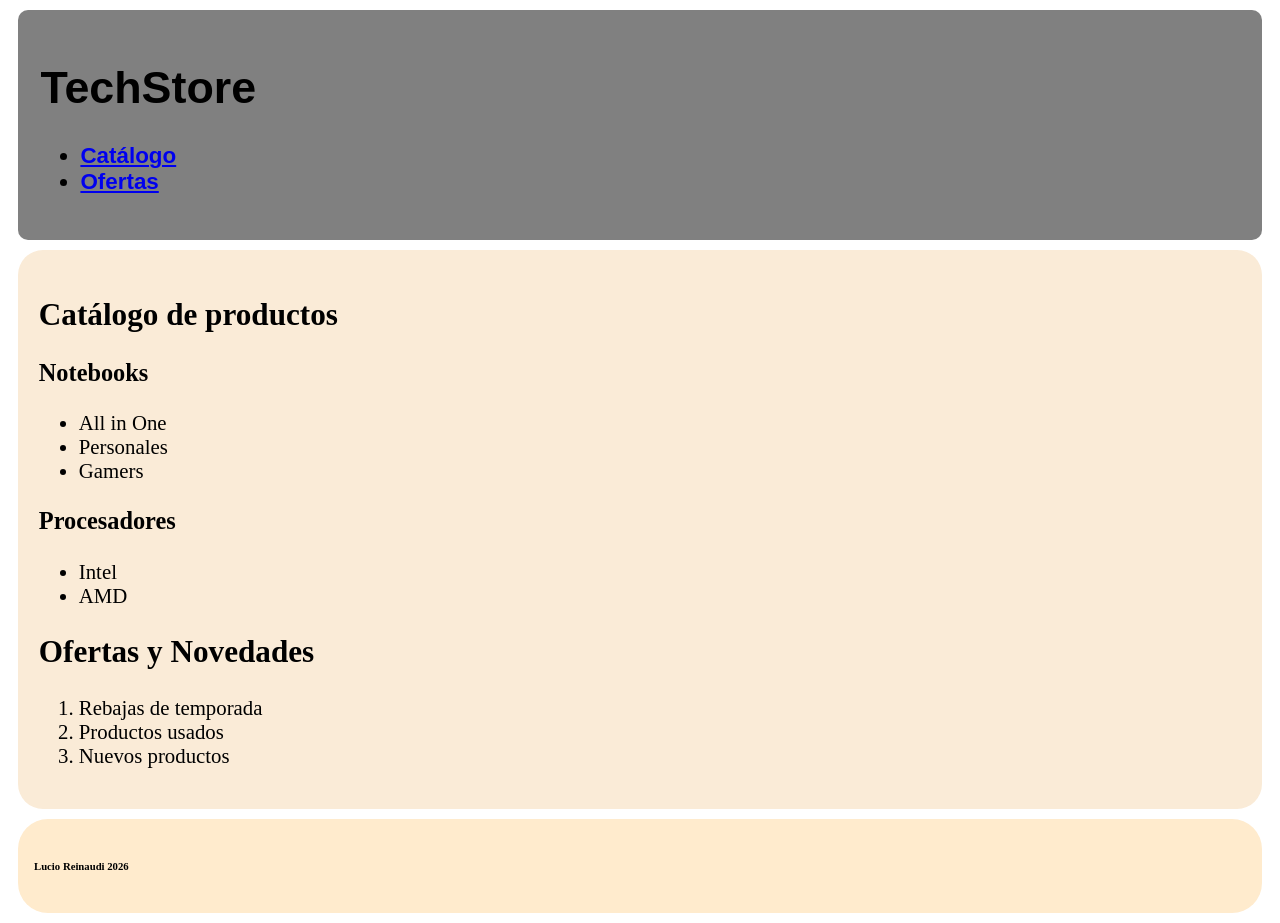
==== index.html @ 5ef1927a "Add files via upload" ====
<!DOCTYPE html>
<!-- Indica que es HTML5. Siempre primera línea. -->
 
<html lang='es'>
<!-- Elemento raíz. lang='es' ayuda a lectores de pantalla y buscadores. -->
 
  <head>
  <!-- Metadatos: el navegador los necesita pero no los muestra al usuario -->
 
    <meta charset='UTF-8'>
    <!-- Codificación de caracteres: soporta tildes, ñ, emojis -->
 
    <meta name='viewport' content='width=device-width, initial-scale=1.0'>
    <!-- Sin esto, en celular la página se ve muy pequeña -->
 
    <title>TechStore - Tu tienda de tecnología</title>
    <!-- Aparece en la pestaña del navegador y en Google -->
 
    <link rel='stylesheet' href='estilos.css'>
    <!-- Vincula el archivo CSS. El path es relativo al index.html -->
    <!-- estilos.css debe estar en la misma carpeta que index.html -->
  </head>
 
  <body>
  <!-- Todo lo visible va acá -->
   <header>
    <h1>TechStore</h1>
    <nav>
      <ul id="#Menu">
        <li><a href="#Catalogo">Catálogo</a></li>
        <li><a href="#Ofertas">Ofertas</a></li>
      </ul>
    </nav>
   </header>

   <main>
    <section id="#Catalogo">
      <h2>Catálogo de productos</h2>
    </section>
  
    <article>
      <h3>Notebooks</h3>
      <ul>
        <li>All in One</li>
        <li>Personales</li>
        <li>Gamers</li>
      </ul>
      <h3>Procesadores</h3>
      <ul>
        <li>Intel</li>
        <li>AMD</li>
      </ul>
    </article>

    <article id="#ofertas">
      <h2>Ofertas y Novedades</h2>
      <ol>
        <li>Rebajas de temporada</li>
        <li>Productos usados</li>
        <li>Nuevos productos</li>
      </ol>
    </article>
   </main>

   <footer>
    <h6>Lucio Reinaudi 2026</h6>
   </footer>
    


    <script src='js/app.js'></script>
    <!-- JS SIEMPRE al final del body, antes de la etiqueta de cierre -->
    <!-- Si va en el head, el script corre antes de que exista el HTML -->
    <!-- y document.getElementById('productos') devuelve null -->
  </body>
 
</html>
---- estilos.css ----
header {
    font-size: 1.4rem;
    font-family: Arial, Helvetica, sans-serif;
    font-weight: bold;
    background-color: gray;
    padding: 1.4rem;
    border-radius: 10px;
    margin: 10px;
}

ul #Menu {
    display: flex;
    flex-direction: column;
}

main {
    font-size: 1.3rem;
    font-family: 'Times New Roman', Times, serif;
    font-weight: lighter;
    background-color: antiquewhite;
    padding: 1.3rem;
    border-radius: 25px;
     margin: 10px;
}

footer {
    font-size: 1rem;
    font-family: Georgia, 'Times New Roman', Times, serif;
    font-weight: lighter;
    background-color: blanchedalmond;
    padding: 1rem;
    border-radius: 30px;
     margin: 10px;
}
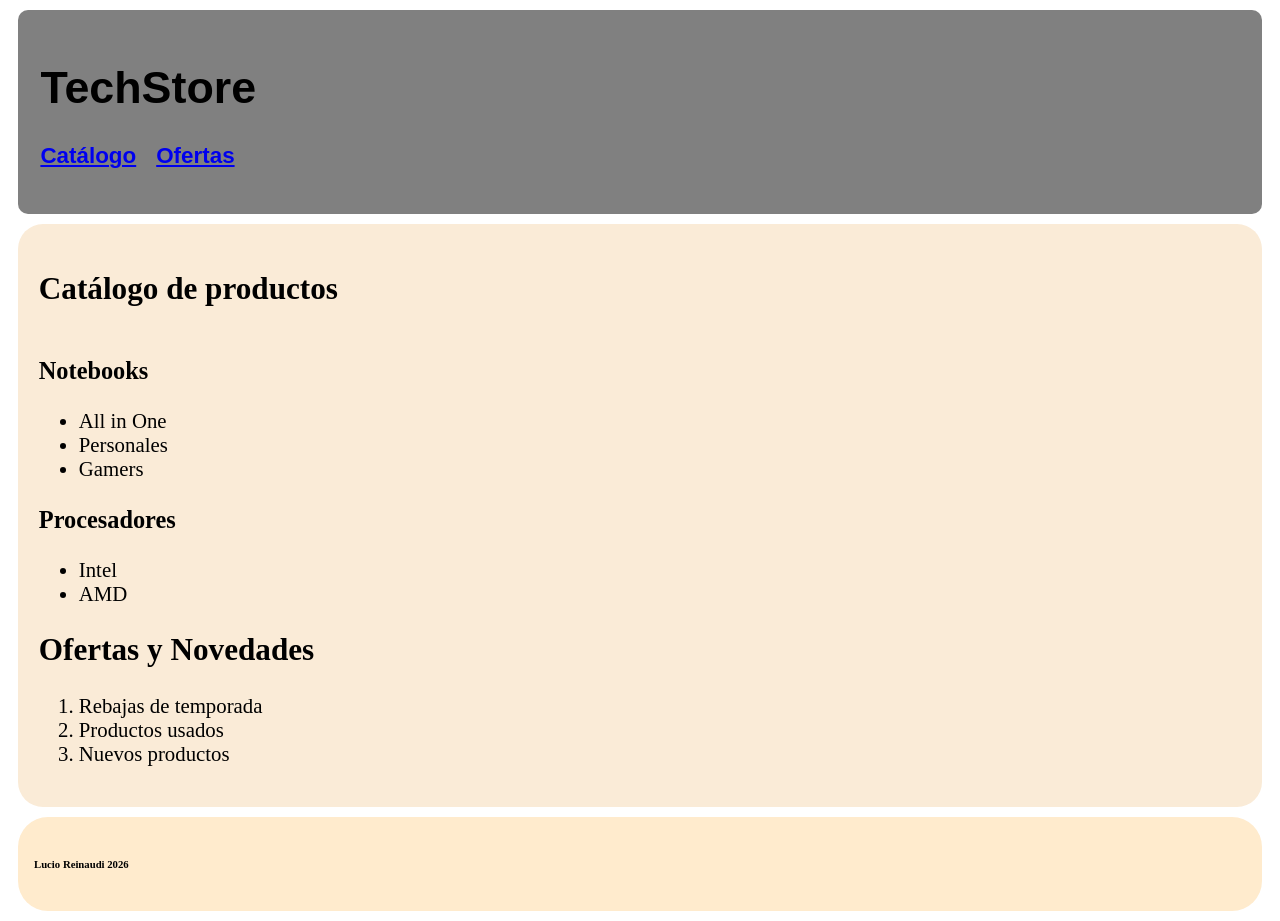
==== commit 2e44fd31: "Add files via upload" ====
--- a/index.html
+++ b/index.html
@@ -26,15 +26,15 @@
    <header>
     <h1>TechStore</h1>
     <nav>
-      <ul id="#Menu">
-        <li><a href="#Catalogo">Catálogo</a></li>
+      <ul id="Menu">
+        <li><a href="#productos">Catálogo</a></li>
         <li><a href="#Ofertas">Ofertas</a></li>
       </ul>
     </nav>
    </header>
 
    <main>
-    <section id="#Catalogo">
+    <section id="productos">
       <h2>Catálogo de productos</h2>
     </section>
   
@@ -52,7 +52,7 @@
       </ul>
     </article>
 
-    <article id="#ofertas">
+    <article id="ofertas">
       <h2>Ofertas y Novedades</h2>
       <ol>
         <li>Rebajas de temporada</li>
--- a/estilos.css
+++ b/estilos.css
@@ -8,9 +8,16 @@
     margin: 10px;
 }
 
-ul #Menu {
+section#productos {
     display: flex;
-    flex-direction: column;
+    flex-wrap: wrap;
+}
+
+ul#Menu {
+    display: flex;
+    gap: 20px;
+    list-style: none;
+    padding: 0;
 }
 
 main {
@@ -20,7 +27,7 @@
     background-color: antiquewhite;
     padding: 1.3rem;
     border-radius: 25px;
-     margin: 10px;
+    margin: 10px;
 }
 
 footer {
@@ -30,5 +37,5 @@
     background-color: blanchedalmond;
     padding: 1rem;
     border-radius: 30px;
-     margin: 10px;
+    margin: 10px;
 }
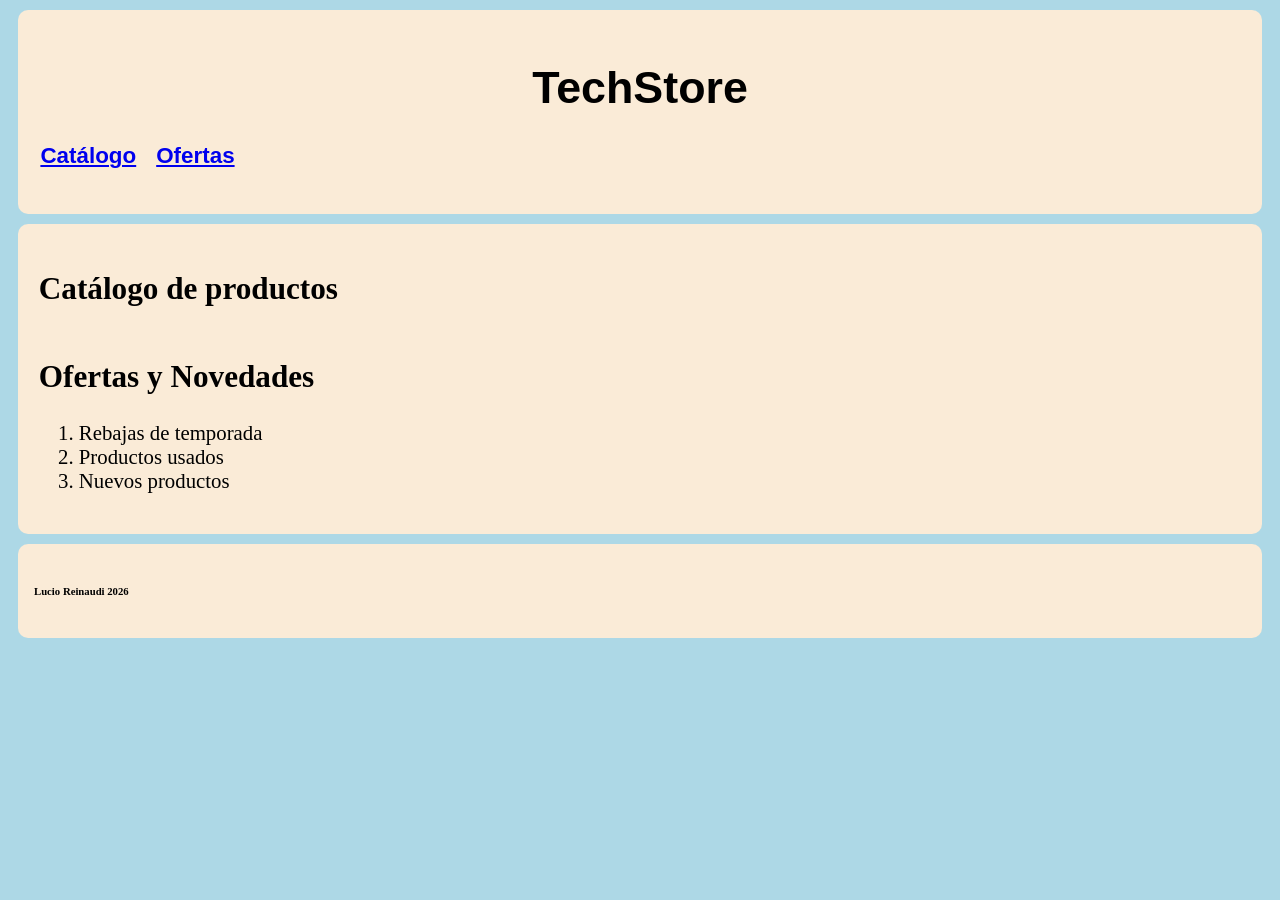
==== commit 81b41944: "Add files via upload" ====
--- a/index.html
+++ b/index.html
@@ -34,40 +34,27 @@
    </header>
 
    <main>
-    <section id="productos">
+    <div>
       <h2>Catálogo de productos</h2>
-    </section>
+    </div>
+
+    <section id="productos"></section>
   
-    <article>
-      <h3>Notebooks</h3>
-      <ul>
-        <li>All in One</li>
-        <li>Personales</li>
-        <li>Gamers</li>
-      </ul>
-      <h3>Procesadores</h3>
-      <ul>
-        <li>Intel</li>
-        <li>AMD</li>
-      </ul>
-    </article>
 
-    <article id="ofertas">
+    <section id="ofertas">
       <h2>Ofertas y Novedades</h2>
       <ol>
         <li>Rebajas de temporada</li>
         <li>Productos usados</li>
         <li>Nuevos productos</li>
       </ol>
-    </article>
+    </section>
    </main>
 
    <footer>
     <h6>Lucio Reinaudi 2026</h6>
    </footer>
     
-
-
     <script src='js/app.js'></script>
     <!-- JS SIEMPRE al final del body, antes de la etiqueta de cierre -->
     <!-- Si va en el head, el script corre antes de que exista el HTML -->
--- a/estilos.css
+++ b/estilos.css
@@ -2,15 +2,54 @@
     font-size: 1.4rem;
     font-family: Arial, Helvetica, sans-serif;
     font-weight: bold;
-    background-color: gray;
+    background-color: antiquewhite;
     padding: 1.4rem;
     border-radius: 10px;
     margin: 10px;
+    text-align: center;
+}
+
+body {
+    background-color: lightblue;
 }
 
 section#productos {
     display: flex;
     flex-wrap: wrap;
+    gap: 20px;
+    border-radius: 10px;
+    margin: 10px;
+}
+
+.tarjeta {
+    background-color: white;
+    border-radius: 12px;
+    padding: 20px;
+    box-sizing: border-box;
+    width: calc(33.33% - 20px);
+}
+
+.tarjeta img {
+   width: 100%; 
+   height: 300px; 
+   object-fit: cover;
+   border-radius: 10px;
+}
+
+/* Cuando el botón funciona */
+.tarjeta button {
+    background-color: #2563eb;
+    color: white;
+    border: none;
+    padding: 10px 15px;
+    border-radius: 6px;
+    cursor: pointer;
+}
+
+.tarjeta button:disabled {
+    background-color: #cbd5e1; 
+    color: #64748b;
+    cursor: not-allowed;
 }
 
 ul#Menu {
@@ -18,6 +57,7 @@
     gap: 20px;
     list-style: none;
     padding: 0;
+    align-self: center;
 }
 
 main {
@@ -26,7 +66,7 @@
     font-weight: lighter;
     background-color: antiquewhite;
     padding: 1.3rem;
-    border-radius: 25px;
+    border-radius: 10px;
     margin: 10px;
 }
 
@@ -34,8 +74,9 @@
     font-size: 1rem;
     font-family: Georgia, 'Times New Roman', Times, serif;
     font-weight: lighter;
-    background-color: blanchedalmond;
+    background-color: antiquewhite;
     padding: 1rem;
-    border-radius: 30px;
+    border-radius: 10px;
     margin: 10px;
+    align-self: center;
 }
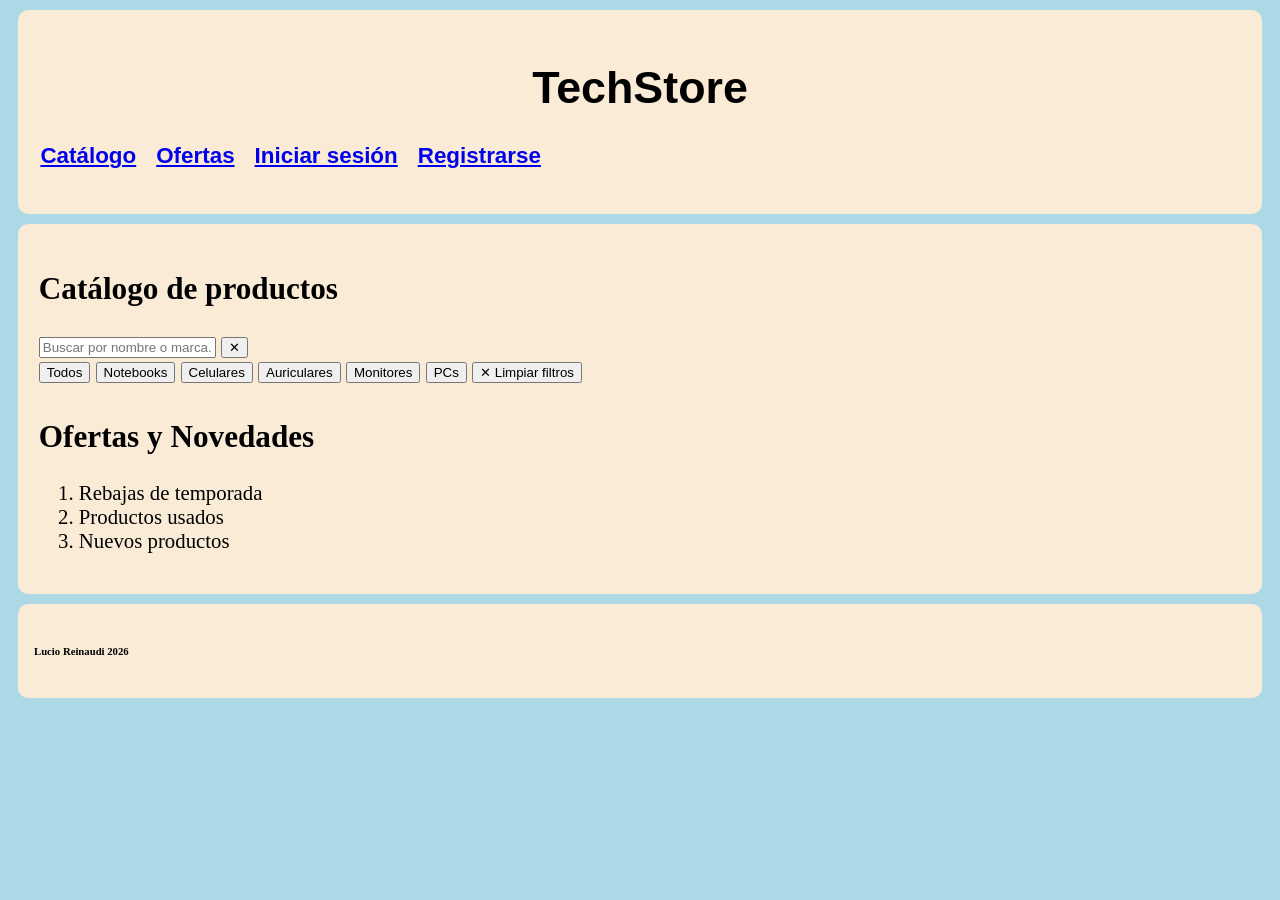
==== commit 07057ccc: "Add files via upload" ====
--- a/index.html
+++ b/index.html
@@ -29,6 +29,8 @@
       <ul id="Menu">
         <li><a href="#productos">Catálogo</a></li>
         <li><a href="#Ofertas">Ofertas</a></li>
+        <li><a href="login.html">Iniciar sesión</a></li>
+        <li><a href="registro.html">Registrarse</a></li>
       </ul>
     </nav>
    </header>
@@ -37,6 +39,24 @@
     <div>
       <h2>Catálogo de productos</h2>
     </div>
+
+          <!-- Buscador por nombre -->
+      <div class="campo-busqueda">
+        <input type="text" id="buscador" placeholder="Buscar por nombre o marca...">
+        <button id="btn-limpiar-busqueda" class="btn-limpiar">✕</button>
+      </div>
+
+      <!-- Botones de categoría -->
+      <div id="botones-filtro">
+        <button class="btn-filtro activo" data-categoria="todos">Todos</button>
+        <button class="btn-filtro" data-categoria="notebook">Notebooks</button>
+        <button class="btn-filtro" data-categoria="celular">Celulares</button>
+        <button class="btn-filtro" data-categoria="auricular">Auriculares</button>
+        <button class="btn-filtro" data-categoria="monitor">Monitores</button>
+        <button class="btn-filtro" data-categoria="pc_escritorio">PCs</button>
+        <button id="btn-limpiar-filtros" class="btn-limpiar-filtros">✕ Limpiar filtros</button>
+      </div>
+
 
     <section id="productos"></section>
   
@@ -56,6 +76,7 @@
    </footer>
     
     <script src='js/app.js'></script>
+    
     <!-- JS SIEMPRE al final del body, antes de la etiqueta de cierre -->
     <!-- Si va en el head, el script corre antes de que exista el HTML -->
     <!-- y document.getElementById('productos') devuelve null -->
--- a/estilos.css
+++ b/estilos.css
@@ -79,4 +79,4 @@
     border-radius: 10px;
     margin: 10px;
     align-self: center;
-}+}
